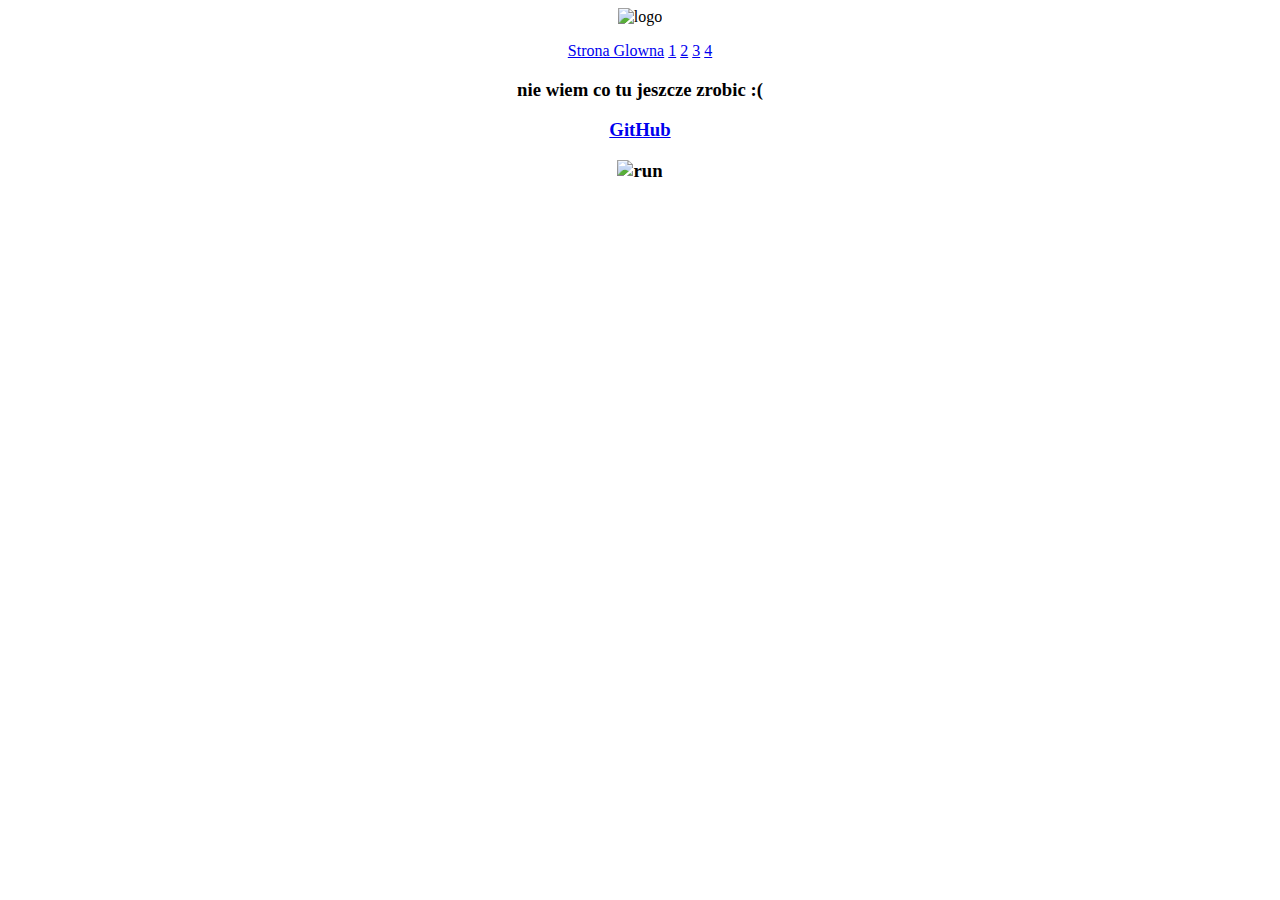
==== index.html @ 1bcacf37 "Add files via upload" ====
<html>
<head>
  <title>kxyzunio</title>
  <link rel="stylesheet" href="style.css">
</head>

<body>
<center>
<img src="https://r70.cooltext.com/rendered/cooltext408469944676910.gif" alt="logo">
<center/>
<p>
<a href="index.html">Strona Glowna</a>
<a href="1.html">1</a>
<a href="2.html">2</a>
<a href="3.html">3</a>
<a href="4.html">4</a>
<p/>

<p>
<h3>nie wiem co tu jeszcze zrobic :(<h3/>

<a href="https://github.com/kxyzkox">GitHub</a>

<p/>
  
<p>
<img src="https://lh3.googleusercontent.com/fife/[base64]w1920-h922" alt="run">
<p/>  
  
</body>

</html>
---- style.css ----
body {
  background-image: url("https://upload.wikimedia.org/wikipedia/commons/thumb/0/0a/Unofficial_Windows_logo_variant_-_2002%E2%80%932012_%28Multicolored%29.svg/870px-Unofficial_Windows_logo_variant_-_2002%E2%80%932012_%28Multicolored%29.svg.png");
}
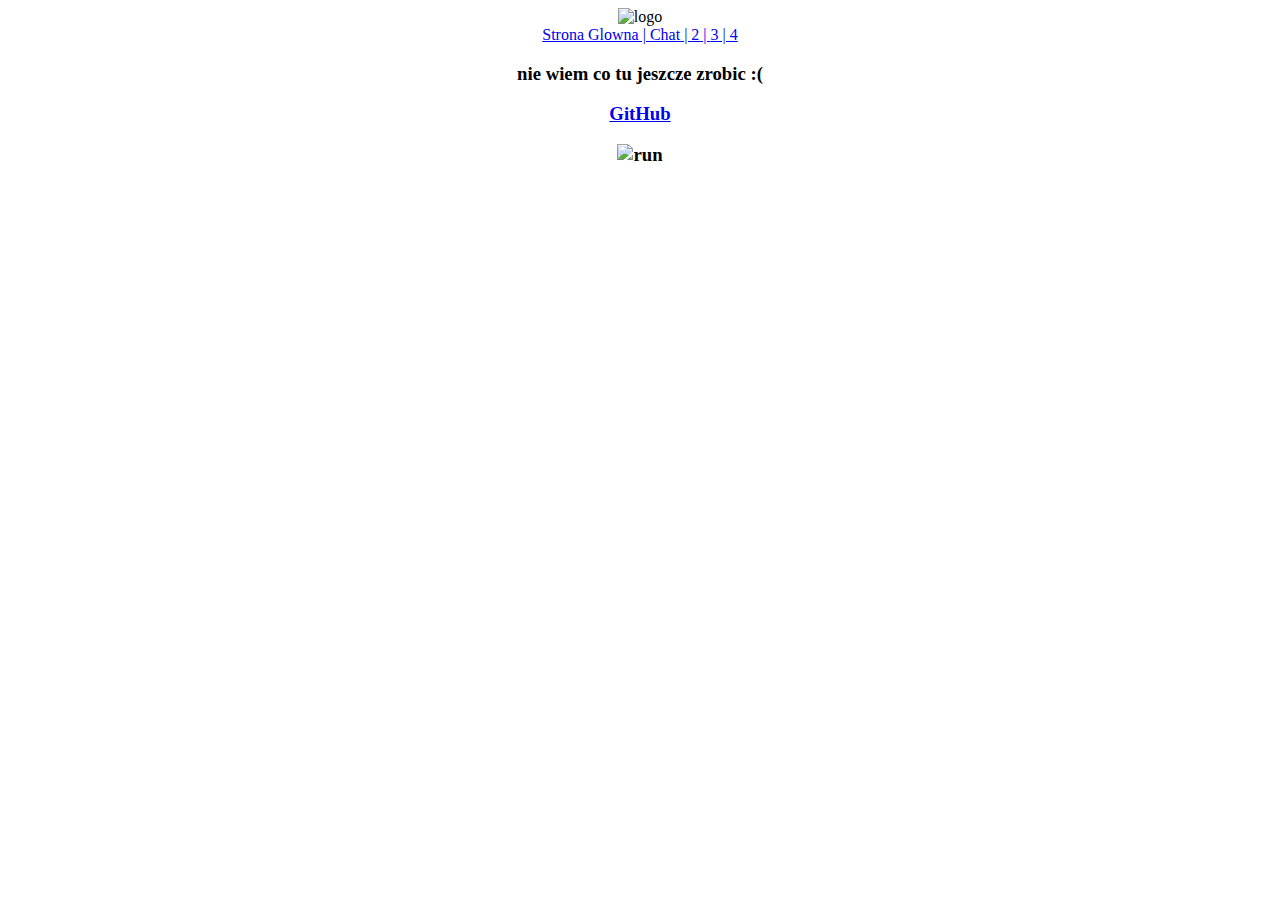
==== commit 9dec9534: "chat was added" ====
--- a/index.html
+++ b/index.html
@@ -8,13 +8,11 @@
 <center>
 <img src="https://r70.cooltext.com/rendered/cooltext408469944676910.gif" alt="logo">
 <center/>
-<p>
-<a href="index.html">Strona Glowna</a>
-<a href="1.html">1</a>
-<a href="2.html">2</a>
-<a href="3.html">3</a>
+<a href="index.html">Strona Glowna |  </a>
+<a href="1.html">Chat |  </a>
+<a href="2.html">2 |  </a>
+<a href="3.html">3 |  </a>
 <a href="4.html">4</a>
-<p/>
 
 <p>
 <h3>nie wiem co tu jeszcze zrobic :(<h3/>
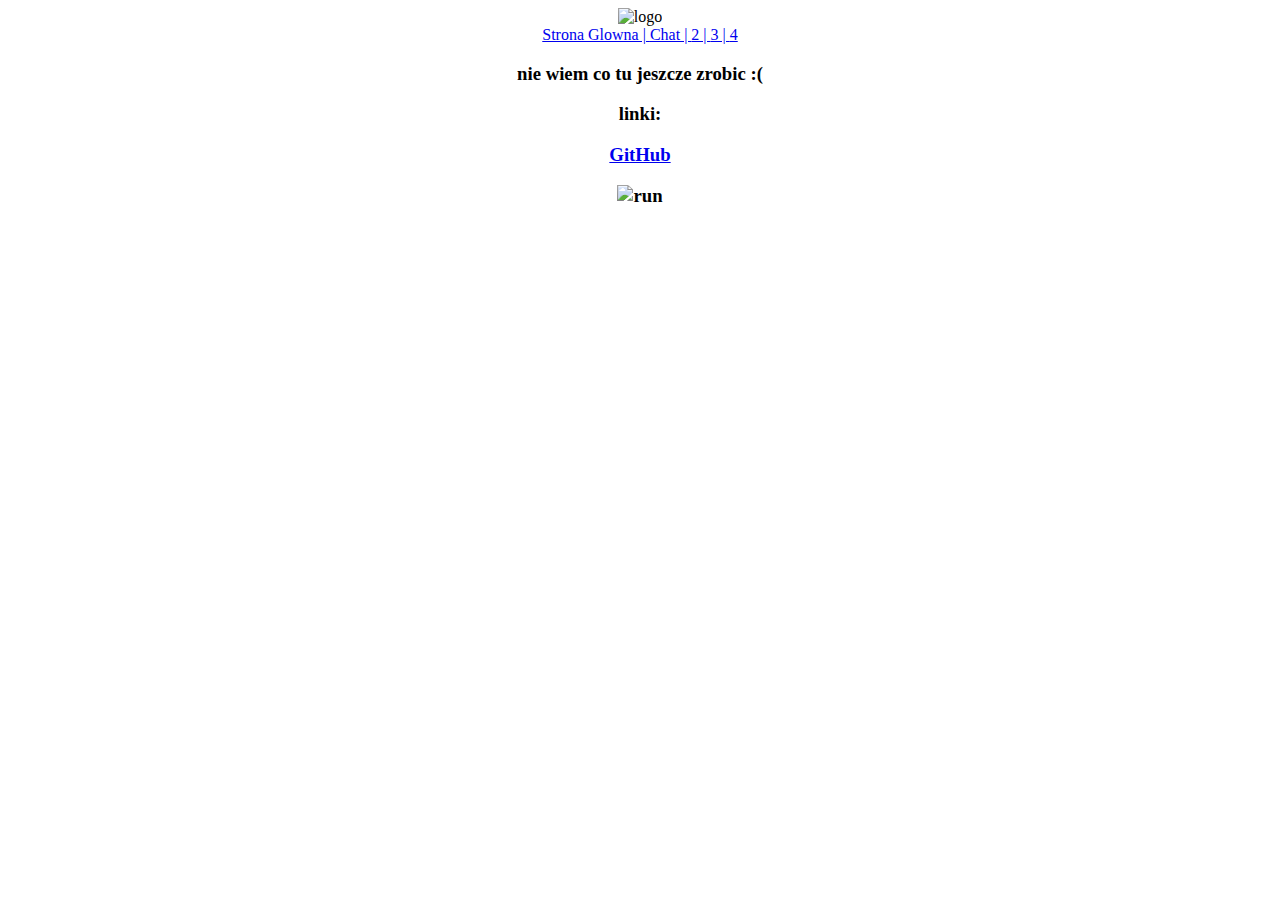
==== commit 0d6c7c4e: "chat" ====
--- a/index.html
+++ b/index.html
@@ -6,7 +6,7 @@
 
 <body>
 <center>
-<img src="https://r70.cooltext.com/rendered/cooltext408469944676910.gif" alt="logo">
+<img src="https://images.cooltext.com/5595476.gif" alt="logo">
 <center/>
 <a href="index.html">Strona Glowna |  </a>
 <a href="1.html">Chat |  </a>
@@ -16,7 +16,9 @@
 
 <p>
 <h3>nie wiem co tu jeszcze zrobic :(<h3/>
-
+<h3><h3/>
+<h3><h3/>
+<h3>linki:<h3/>
 <a href="https://github.com/kxyzkox">GitHub</a>
 
 <p/>
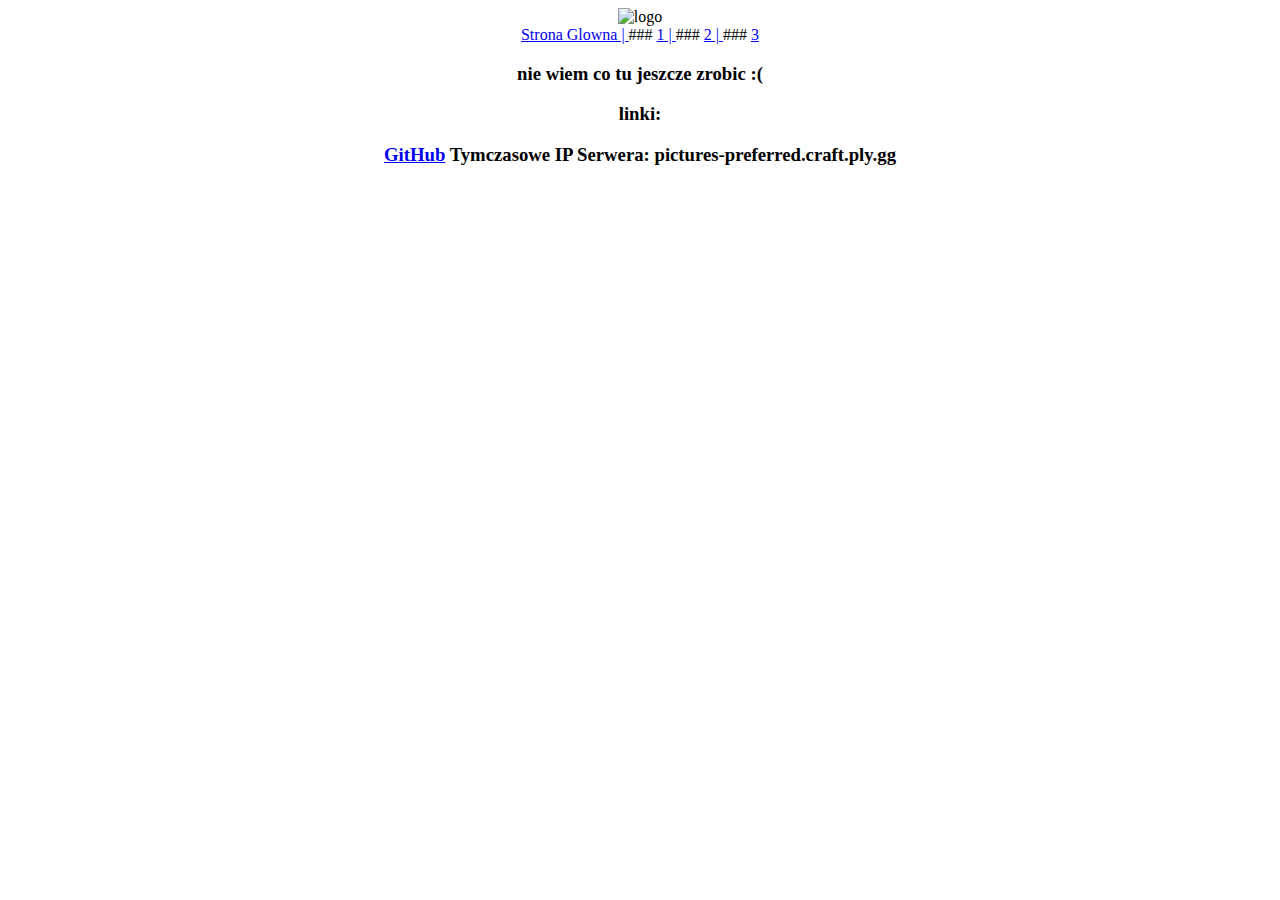
==== commit c184f035: "Update index.html" ====
--- a/index.html
+++ b/index.html
@@ -1,18 +1,17 @@
 <html>
 <head>
-  <title>kxyzunio</title>
+  <title>RaceMC</title>
   <link rel="stylesheet" href="style.css">
 </head>
 
 <body>
 <center>
-<img src="https://images.cooltext.com/5595476.gif" alt="logo">
+<img src="https://images.cooltext.com/5638843.gif" alt="logo">
 <center/>
 <a href="index.html">Strona Glowna |  </a>
-<a href="1.html">Chat |  </a>
-<a href="2.html">2 |  </a>
-<a href="3.html">3 |  </a>
-<a href="4.html">4</a>
+### <a href="2.htmlDELETE">1 |  </a>
+### <a href="3.htmlDELETE">2 |  </a>
+### <a href="4.htmlDELETE">3</a>
 
 <p>
 <h3>nie wiem co tu jeszcze zrobic :(<h3/>
@@ -20,13 +19,6 @@
 <h3><h3/>
 <h3>linki:<h3/>
 <a href="https://github.com/kxyzkox">GitHub</a>
-
-<p/>
-  
-<p>
-<img src="https://lh3.googleusercontent.com/fife/[base64]w1920-h922" alt="run">
-<p/>  
-  
+<a>Tymczasowe IP Serwera: pictures-preferred.craft.ply.gg</a>
 </body>
-
 </html>
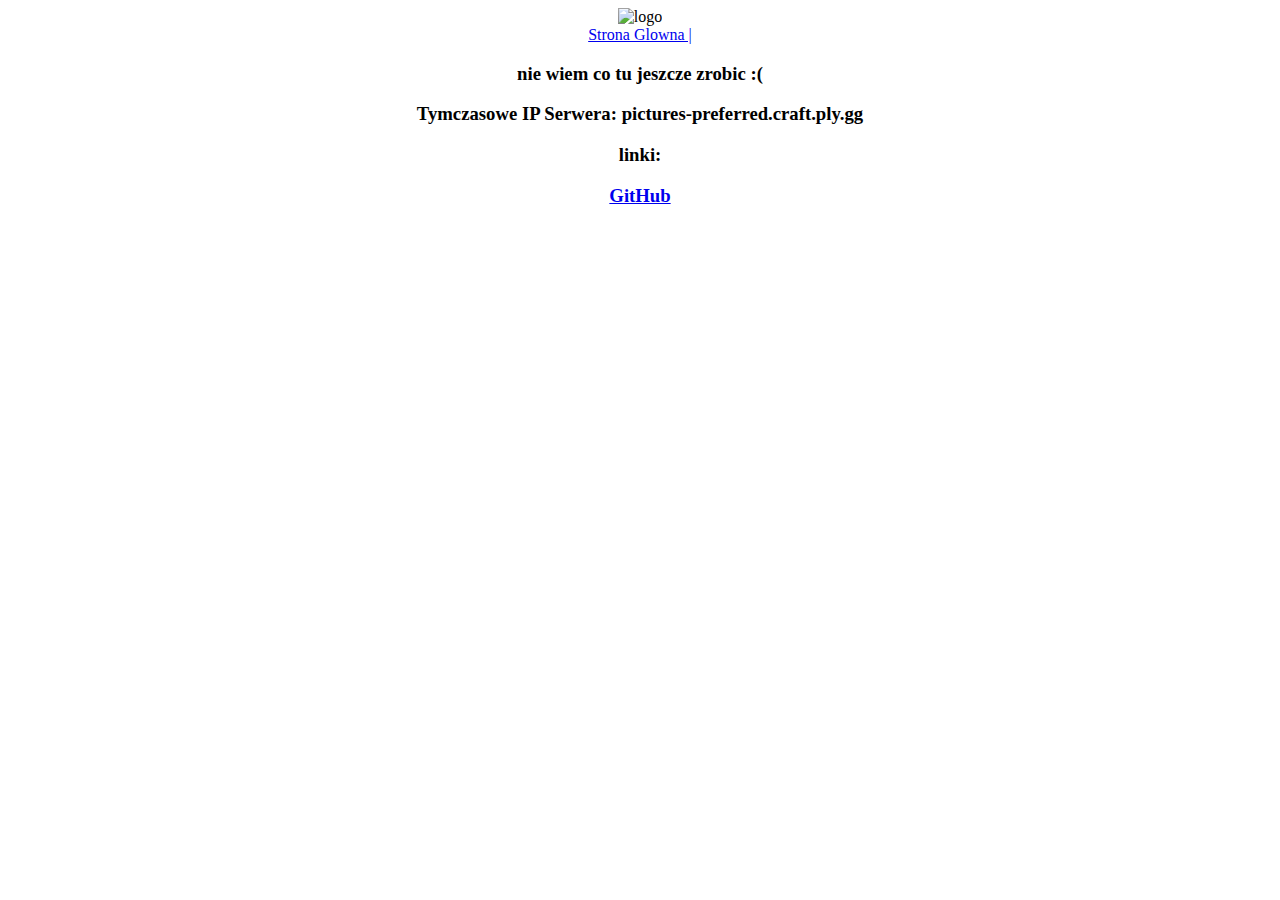
==== commit a8840771: "Update index.html" ====
--- a/index.html
+++ b/index.html
@@ -9,16 +9,12 @@
 <img src="https://images.cooltext.com/5638843.gif" alt="logo">
 <center/>
 <a href="index.html">Strona Glowna |  </a>
-### <a href="2.htmlDELETE">1 |  </a>
-### <a href="3.htmlDELETE">2 |  </a>
-### <a href="4.htmlDELETE">3</a>
 
 <p>
 <h3>nie wiem co tu jeszcze zrobic :(<h3/>
 <h3><h3/>
-<h3><h3/>
+<h3>Tymczasowe IP Serwera: pictures-preferred.craft.ply.gg<h3/>
 <h3>linki:<h3/>
 <a href="https://github.com/kxyzkox">GitHub</a>
-<a>Tymczasowe IP Serwera: pictures-preferred.craft.ply.gg</a>
 </body>
 </html>
